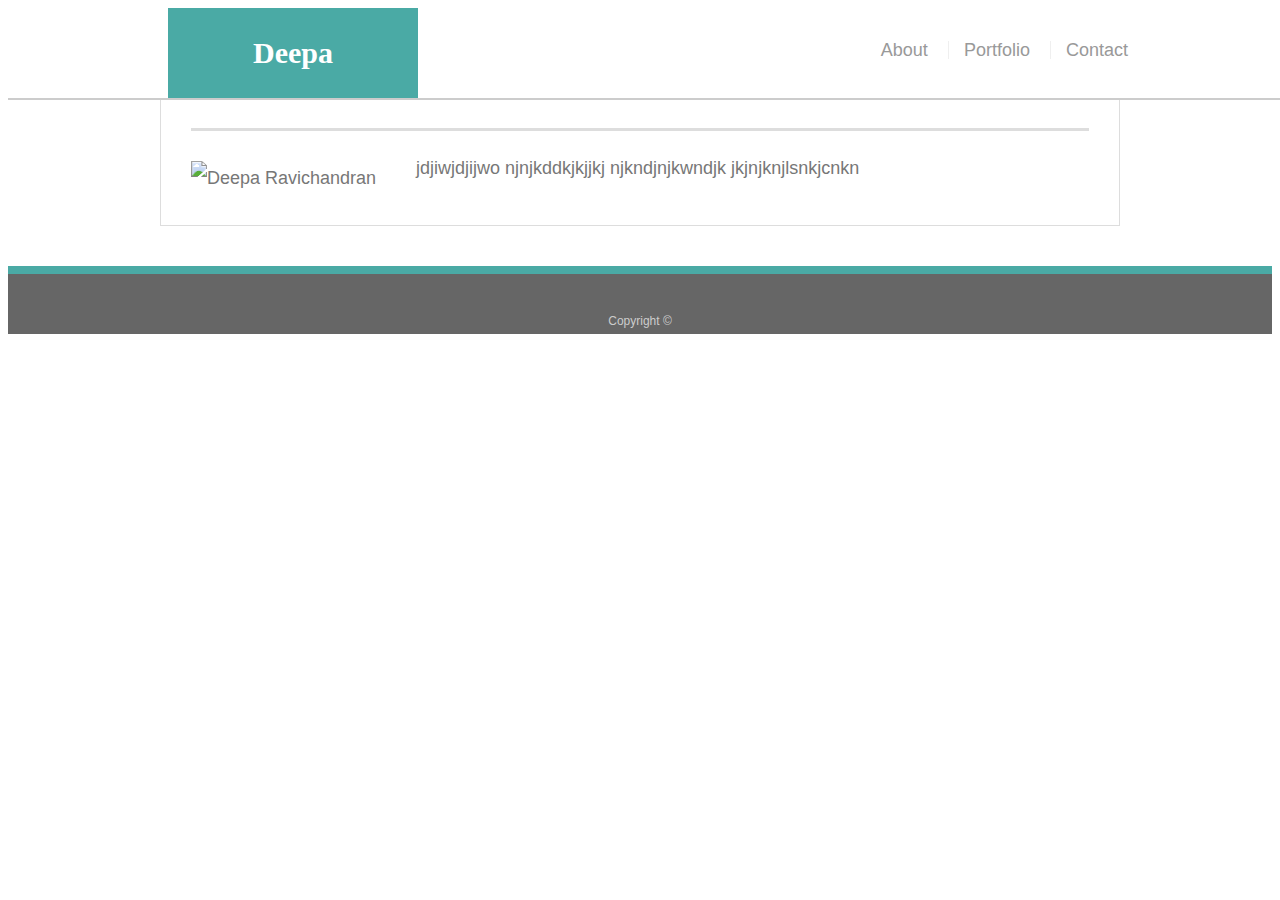
==== index.html @ 6e357b54 "just did my Corrections in adding images" ====
<!DOCTYPE html>
<html>

<head>
    <meta charset="utf-8" />
    <meta http-equiv="X-UA-Compatible" content="IE=edge">
    <title>About Deepa Ravichandran</title>
    <meta name="viewport" content="width=device-width, initial-scale=1">
    <link rel="stylesheet" type="text/css" media="screen" href="style.css" />
    <script src="main.js"></script>
</head>

<body>
    <header id="masthead">
        <div class="container">
            <a href="index.html" id="logo">Deepa Ravichandran</a>
            <nav>
                <a href="index.html">About</a>
                <a href="portfolio.html">Portfolio</a>
                <a href="contact.html">Contact</a>
            </nav>
        </div>
    </header>

    <div id="main container" class="container">
        <section class="main-section">
            <h1>About Me</h1>

            <img src="C:\Users\pavit\Documents\UCF\Class-Exercises\IMG_20171021_135247.jpg" class="auth-image" alt="Deepa Ravichandran">

            <p>
                jdjiwjdjijwo njnjkddkjkjjkj njkndjnjkwndjk jkjnjknjlsnkjcnkn
            </p>
        </section>
    </div>
    
    <footer>
        <div class="container">
            Copyright &copy;
        </div>
    </footer>
</body>
</html>
---- style.css ----
body {
  font-family: Arial, "Helvetica Neue", Helvetica, sans-serif;
  font-size: 18px;
  line-height: 34px;
  color: #777;
  background: url("../images/concrete_seamless.png");
}

* {
  box-sizing: border-box;
}

/* general */

.container {
  width: 100%;
  max-width: 960px;
  margin: 0 auto;
  clear: both;
}

h1,
h2,
h3,
p {
  margin-bottom: 20px;
}

p:last-child {
  margin-bottom: 0;
}

h1,
h2,
h3 {
  font-family: Georgia, Times, "Times New Roman", serif;
  font-weight: 700;
  color: #4aaaa5;
}

h1 {
  padding-bottom: 20px;
  font-size: 30px;
  line-height: 49px;
  border-bottom: 3px solid #ddd;
}

h2,
h3 {
  font-size: 22px;
}

/* header */

#masthead {
  position: fixed;
  z-index: 99;
  width: 100%;
  margin: 0 0 30px;
  overflow: auto;
  color: #fff;
  background: #fff;
  border-bottom: 2px solid #ccc;
}

#logo {
  float: left;
  width: 250px;
  height: 90px;
  font-family: Georgia, Times, "Times New Roman", serif;
  font-size: 30px;
  font-weight: 700;
  line-height: 90px;
  color: #fff;
  text-align: center;
  text-decoration: none;
  background: #4aaaa5;
}

nav {
  float: right;
  margin-top: 25px;
}

nav a {
  display: inline-block;
  padding-left: 15px;
  margin-left: 15px;
  line-height: 18px;
  color: #999;
  text-decoration: none;
  border-left: 1px solid #efefef;
}

nav a:first-child {
  border-left: 0 none;
}

/* footer */

footer {
  padding: 30px 0;
  clear: both;
  font-size: 12px;
  color: #fff;
  color: #ccc;
  text-align: center;
  background: #666;
  border-top: 8px solid #4aaaa5;
  height: 50px;
}

h3, h2 {
  padding-bottom: 20px;
  margin-bottom: 15px;
  line-height: 22px;
  border-bottom: 2px solid #eee;
}

/* main */

#main-container {
  padding-top: 130px;
  min-height: calc(100vh - 70px);
}

.main-section {
  float: left;
  width: 100%;
  max-width: 960px;
  padding: 30px;
  margin: 0 0 40px;
  background: #fff;
  border: 1px solid #ddd;
}

/* portfolio page */

.work {
  position: relative;
  float: left;
  width: 274px;
  margin: 20px 0 25px;
  overflow: auto;
}

.work:nth-child(even) {
  margin-right: 40px;
}

.work img {
  width: 100%;
  border: 0 none;
  opacity: 0.8;
}

.work h3 {
  position: absolute;
  bottom: 20px;
  width: 100%;
  padding: 15px;
  margin-bottom: 0;
  font-weight: 300;
  line-height: 30px;
  color: #fff;
  text-align: center;
  background: #4aaaa5;
  border-bottom: 0;
}

.auth-image {
  float: left;
  width: 200px;
  height: auto;
  margin-top: 10px;
  margin-right: 25px;
}

/* contact page */

#contact-form ul {
  margin-bottom: 20px;
}

#contact-form li {
  margin-bottom: 10px;
}

label,
input[type=text],
input[type=email],
textarea {
  display: block;
  width: 100%;
}

input[type=text],
input[type=email],
textarea {
  height: 35px;
  padding: 0 10px;
  font-size: 14px;
  border: 1px solid #ddd;
}

textarea {
  height: 200px;
}

input[type=submit] {
  padding: 10px 30px;
  font-size: 18px;
  color: #fff;
  cursor: pointer;
  background: #4aaaa5;
  border: 0 none;
}
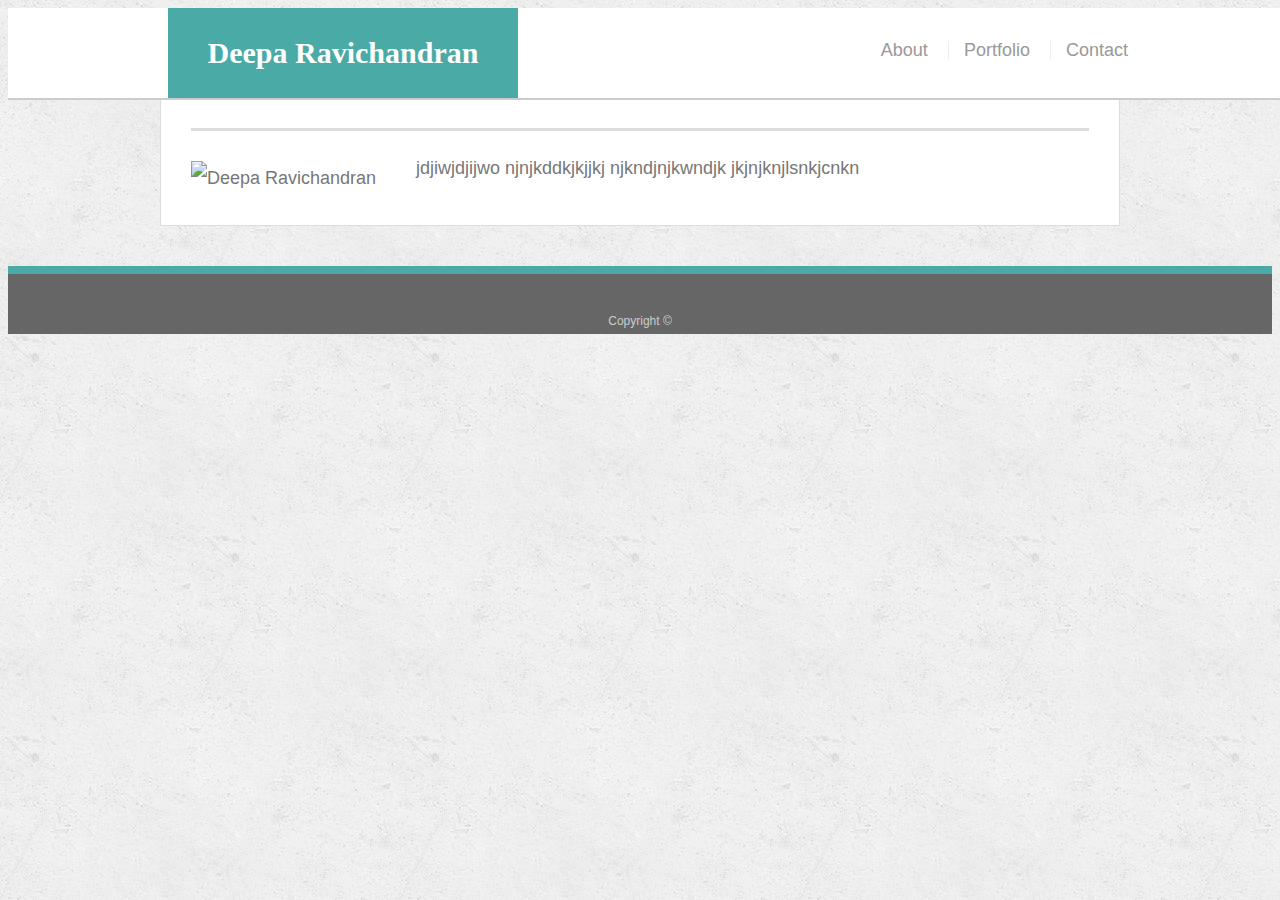
==== commit f4ebe864: "fixed logo properties in stylesheet and bugs in html files" ====
--- a/index.html
+++ b/index.html
@@ -6,7 +6,7 @@
     <meta http-equiv="X-UA-Compatible" content="IE=edge">
     <title>About Deepa Ravichandran</title>
     <meta name="viewport" content="width=device-width, initial-scale=1">
-    <link rel="stylesheet" type="text/css" media="screen" href="style.css" />
+    <link rel="stylesheet" type="text/css" media="screen" href="assets/css/style.css">
     <script src="main.js"></script>
 </head>
 
--- a/assets/css/style.css
+++ b/assets/css/style.css
@@ -0,0 +1,217 @@
+body {
+  font-family: Arial, "Helvetica Neue", Helvetica, sans-serif;
+  font-size: 18px;
+  line-height: 34px;
+  color: #777;
+  background: url("../images/concrete_seamless.png");
+}
+
+* {
+  box-sizing: border-box;
+}
+
+/* general */
+
+.container {
+  width: 100%;
+  max-width: 960px;
+  margin: 0 auto;
+  clear: both;
+}
+
+h1,
+h2,
+h3,
+p {
+  margin-bottom: 20px;
+}
+
+p:last-child {
+  margin-bottom: 0;
+}
+
+h1,
+h2,
+h3 {
+  font-family: Georgia, Times, "Times New Roman", serif;
+  font-weight: 700;
+  color: #4aaaa5;
+}
+
+h1 {
+  padding-bottom: 20px;
+  font-size: 30px;
+  line-height: 49px;
+  border-bottom: 3px solid #ddd;
+}
+
+h2,
+h3 {
+  font-size: 22px;
+}
+
+/* header */
+
+#masthead {
+  position: fixed;
+  z-index: 99;
+  width: 100%;
+  margin: 0 0 30px;
+  overflow: auto;
+  color: #fff;
+  background: #fff;
+  border-bottom: 2px solid #ccc;
+}
+
+#logo {
+  float: left;
+  width: 350px;
+  height: 90px;
+  font-family: Georgia, Times, "Times New Roman", serif;
+  font-size: 30px;
+  font-weight: 700;
+  line-height: 90px;
+  color: #fff;
+  text-align: center;
+  text-decoration: none;
+  background: #4aaaa5;
+}
+
+nav {
+  float: right;
+  margin-top: 25px;
+}
+
+nav a {
+  display: inline-block;
+  padding-left: 15px;
+  margin-left: 15px;
+  line-height: 18px;
+  color: #999;
+  text-decoration: none;
+  border-left: 1px solid #efefef;
+}
+
+nav a:first-child {
+  border-left: 0 none;
+}
+
+/* footer */
+
+footer {
+  padding: 30px 0;
+  clear: both;
+  font-size: 12px;
+  color: #fff;
+  color: #ccc;
+  text-align: center;
+  background: #666;
+  border-top: 8px solid #4aaaa5;
+  height: 50px;
+}
+
+h3, h2 {
+  padding-bottom: 20px;
+  margin-bottom: 15px;
+  line-height: 22px;
+  border-bottom: 2px solid #eee;
+}
+
+/* main */
+
+#main-container {
+  padding-top: 130px;
+  min-height: calc(100vh - 70px);
+}
+
+.main-section {
+  float: left;
+  width: 100%;
+  max-width: 960px;
+  padding: 30px;
+  margin: 0 0 40px;
+  background: #fff;
+  border: 1px solid #ddd;
+}
+
+/* portfolio page */
+
+.work {
+  position: relative;
+  float: left;
+  width: 274px;
+  margin: 20px 0 25px;
+  overflow: auto;
+}
+
+.work:nth-child(even) {
+  margin-right: 40px;
+}
+
+.work img {
+  width: 100%;
+  border: 0 none;
+  opacity: 0.8;
+}
+
+.work h3 {
+  position: absolute;
+  bottom: 20px;
+  width: 100%;
+  padding: 15px;
+  margin-bottom: 0;
+  font-weight: 300;
+  line-height: 30px;
+  color: #fff;
+  text-align: center;
+  background: #4aaaa5;
+  border-bottom: 0;
+}
+
+.auth-image {
+  float: left;
+  width: 200px;
+  height: auto;
+  margin-top: 10px;
+  margin-right: 25px;
+}
+
+/* contact page */
+
+#contact-form ul {
+  margin-bottom: 20px;
+}
+
+#contact-form li {
+  margin-bottom: 10px;
+}
+
+label,
+input[type=text],
+input[type=email],
+textarea {
+  display: block;
+  width: 100%;
+}
+
+input[type=text],
+input[type=email],
+textarea {
+  height: 35px;
+  padding: 0 10px;
+  font-size: 14px;
+  border: 1px solid #ddd;
+}
+
+textarea {
+  height: 200px;
+}
+
+input[type=submit] {
+  padding: 10px 30px;
+  font-size: 18px;
+  color: #fff;
+  cursor: pointer;
+  background: #4aaaa5;
+  border: 0 none;
+}
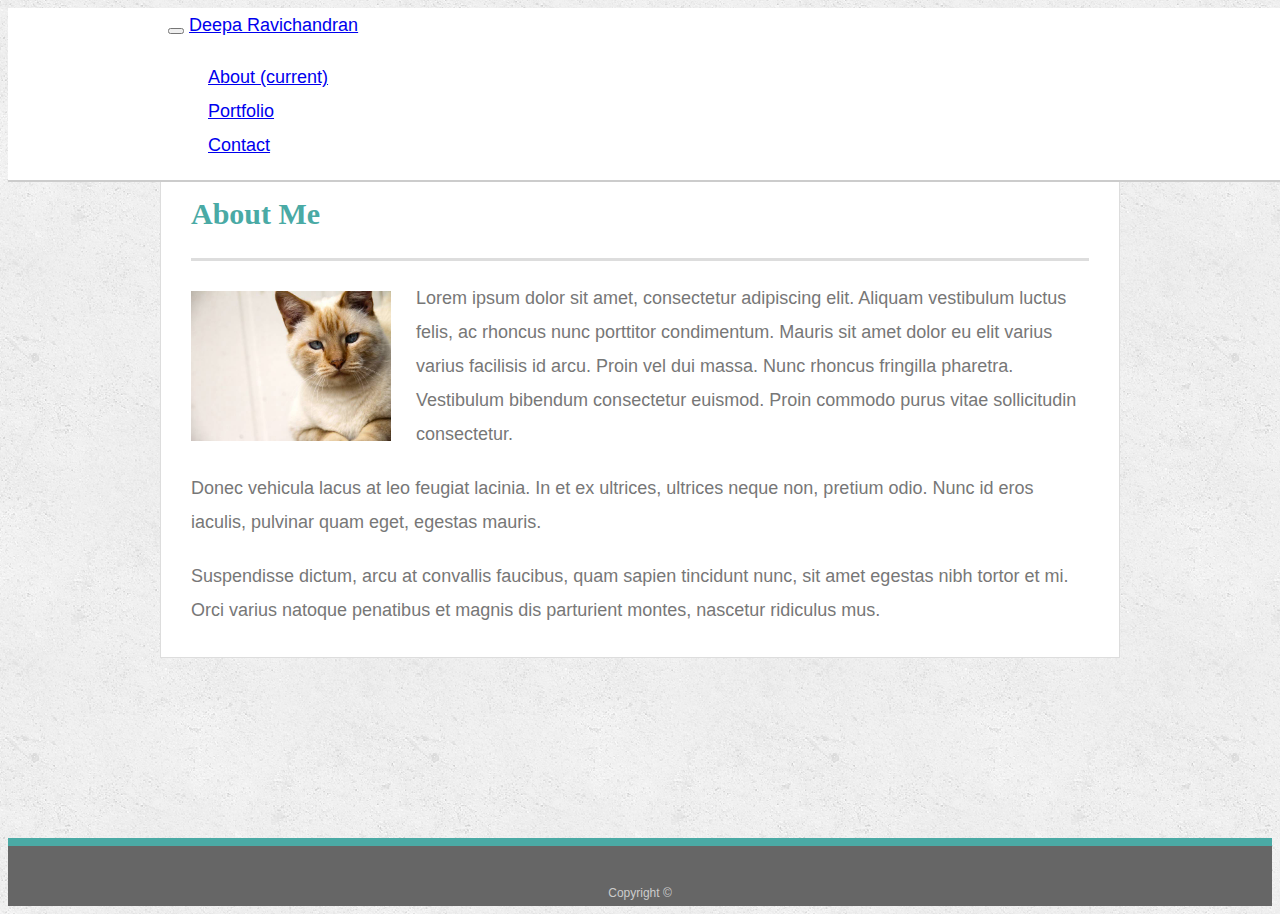
==== commit 93bb7655: "Made changes to add Navbar to all the html files and commented out the nav block in style.css" ====
--- a/index.html
+++ b/index.html
@@ -1,43 +1,92 @@
-<!DOCTYPE html>
-<html>
+<!doctype html>
+<html lang="en-us">
 
 <head>
-    <meta charset="utf-8" />
-    <meta http-equiv="X-UA-Compatible" content="IE=edge">
-    <title>About Deepa Ravichandran</title>
-    <meta name="viewport" content="width=device-width, initial-scale=1">
-    <link rel="stylesheet" type="text/css" media="screen" href="assets/css/style.css">
-    <script src="main.js"></script>
+    <meta charset="UTF-8">
+    <title>About | Your Name</title>
+    <link rel="stylesheet" href="https://stackpath.bootstrapcdn.com/bootstrap/4.1.2/css/bootstrap.min.css" integrity="sha384-Smlep5jCw/wG7hdkwQ/Z5nLIefveQRIY9nfy6xoR1uRYBtpZgI6339F5dgvm/e9B"
+        crossorigin="anonymous">
+    <link rel="stylesheet" type="text/css" href="assets/css/style.css">
 </head>
 
 <body>
+
     <header id="masthead">
         <div class="container">
-            <a href="index.html" id="logo">Deepa Ravichandran</a>
-            <nav>
-                <a href="index.html">About</a>
-                <a href="portfolio.html">Portfolio</a>
-                <a href="contact.html">Contact</a>
+            <!--  <a href="index.html" id="logo">Your Name</a>
+      <nav>
+        <a href="index.html">About</a>
+        <a href="portfolio.html">Portfolio</a>
+        <a href="contact.html">Contact</a>
+      </nav> -->
+
+            <nav class="navbar navbar-expand-lg navbar-light bg-light">
+                <nav class="navbar navbar-expand-lg navbar-light bg-light">
+
+                    <button class="navbar-toggler" type="button" data-toggle="collapse" data-target="#navbarNavAltMarkup" aria-controls="navbarNavAltMarkup"
+                        aria-expanded="false" aria-label="Toggle navigation">
+                        <span class="navbar-toggler-icon"></span>
+                    </button>
+                    <a class="navbar-brand" href="index.html">Deepa Ravichandran</a>
+
+                    <div class="collapse navbar-collapse" id="navbarTogglerDemo02">
+                        <ul class="navbar-nav ml-auto mt-2 mt-lg-0">
+                            <li class="nav-item active">
+                                <a class="nav-link" href="index.html">About
+                                    <span class="sr-only">(current)</span>
+                                </a>
+                            </li>
+                            <li class="nav-item">
+                                <a class="nav-link" href="portfolio.html">Portfolio</a>
+                            </li>
+                            <li class="nav-item">
+                                <a class="nav-link" href="contact.html">Contact</a>
+                            </li>
+                        </ul>
+                    </div>
+
+
+                    <!-- <div class="collapse navbar-collapse" id="navbarNavAltMarkup">
+                        <div class="navbar-nav navbar-brand">
+                            <a class="nav-item nav-link active" href="index.html">About
+                                <span class="sr-only">(current)</span>
+                            </a>
+                            <a class="nav-item nav-link" href="portfolio.html">Portfolio</a>
+                            <a class="nav-item nav-link" href="contact.html">Contact</a>
+                        </div>
+                    </div> -->
+                </nav>
             </nav>
+
+
         </div>
     </header>
 
-    <div id="main container" class="container">
+    <div id="main-container" class="container">
         <section class="main-section">
             <h1>About Me</h1>
 
-            <img src="C:\Users\pavit\Documents\UCF\Class-Exercises\IMG_20171021_135247.jpg" class="auth-image" alt="Deepa Ravichandran">
+            <img src="assets/images/cat.jpg" class="auth-image" alt="Your Name">
 
-            <p>
-                jdjiwjdjijwo njnjkddkjkjjkj njkndjnjkwndjk jkjnjknjlsnkjcnkn
-            </p>
+            <p>Lorem ipsum dolor sit amet, consectetur adipiscing elit. Aliquam vestibulum luctus felis, ac rhoncus nunc porttitor
+                condimentum. Mauris sit amet dolor eu elit varius varius facilisis id arcu. Proin vel dui massa. Nunc rhoncus
+                fringilla pharetra. Vestibulum bibendum consectetur euismod. Proin commodo purus vitae sollicitudin consectetur.</p>
+
+            <p>Donec vehicula lacus at leo feugiat lacinia. In et ex ultrices, ultrices neque non, pretium odio. Nunc id eros
+                iaculis, pulvinar quam eget, egestas mauris.</p>
+
+            <p>Suspendisse dictum, arcu at convallis faucibus, quam sapien tincidunt nunc, sit amet egestas nibh tortor et mi.
+                Orci varius natoque penatibus et magnis dis parturient montes, nascetur ridiculus mus.</p>
+
         </section>
+
     </div>
-    
+
     <footer>
         <div class="container">
             Copyright &copy;
         </div>
     </footer>
 </body>
+
 </html>--- a/assets/css/style.css
+++ b/assets/css/style.css
@@ -65,7 +65,7 @@
 
 #logo {
   float: left;
-  width: 350px;
+  width: 250px;
   height: 90px;
   font-family: Georgia, Times, "Times New Roman", serif;
   font-size: 30px;
@@ -77,7 +77,7 @@
   background: #4aaaa5;
 }
 
-nav {
+/* nav {
   float: right;
   margin-top: 25px;
 }
@@ -94,7 +94,7 @@
 
 nav a:first-child {
   border-left: 0 none;
-}
+} */
 
 /* footer */
 
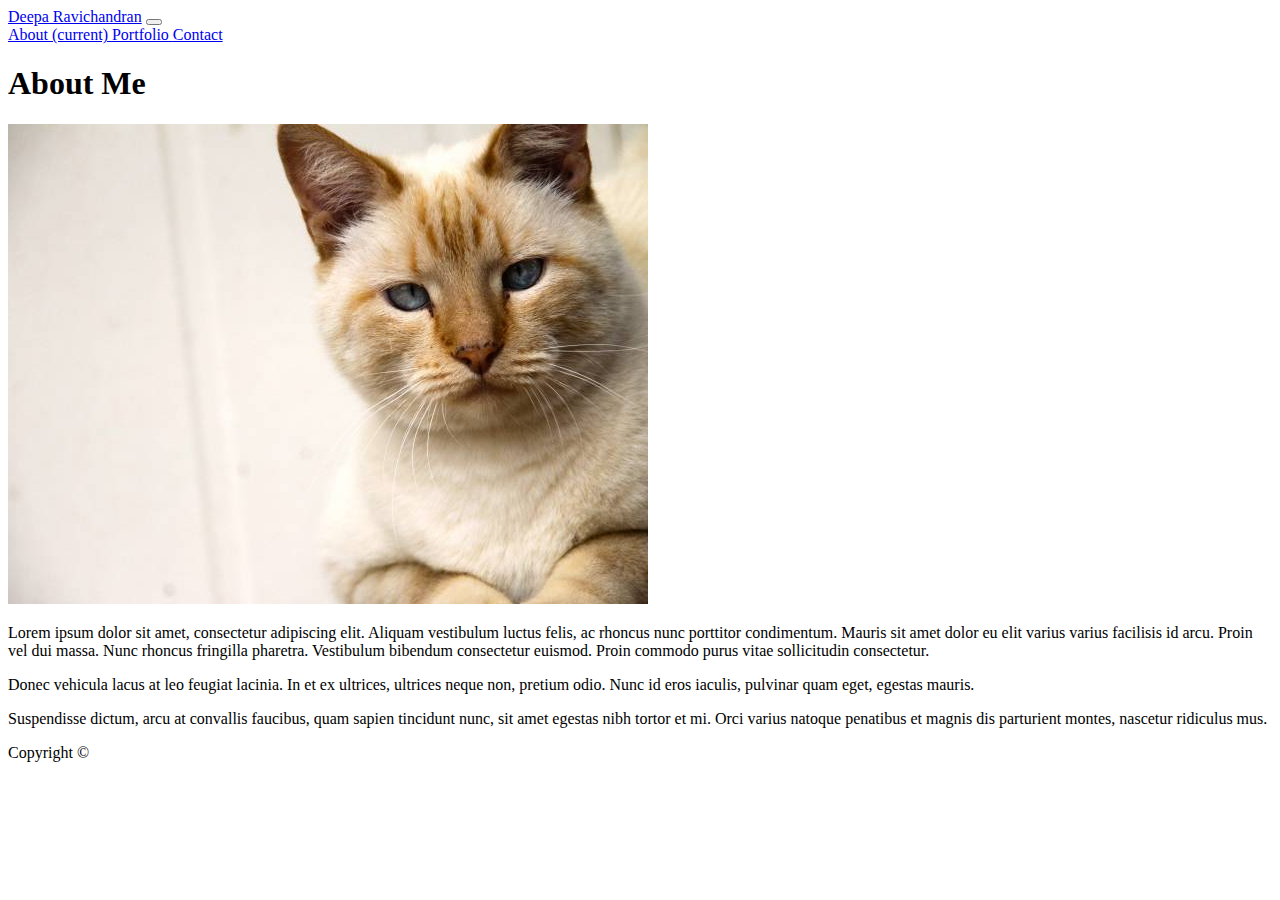
==== commit c9520066: "Made changes for footer" ====
--- a/index.html
+++ b/index.html
@@ -6,55 +6,32 @@
     <title>About | Your Name</title>
     <link rel="stylesheet" href="https://stackpath.bootstrapcdn.com/bootstrap/4.1.2/css/bootstrap.min.css" integrity="sha384-Smlep5jCw/wG7hdkwQ/Z5nLIefveQRIY9nfy6xoR1uRYBtpZgI6339F5dgvm/e9B"
         crossorigin="anonymous">
-    <link rel="stylesheet" type="text/css" href="assets/css/style.css">
+    <!-- <link rel="stylesheet" type="text/css" href="assets/css/style.css"> -->
 </head>
 
 <body>
 
     <header id="masthead">
         <div class="container">
-            <!--  <a href="index.html" id="logo">Your Name</a>
-      <nav>
-        <a href="index.html">About</a>
-        <a href="portfolio.html">Portfolio</a>
-        <a href="contact.html">Contact</a>
-      </nav> -->
 
             <nav class="navbar navbar-expand-lg navbar-light bg-light">
                 <nav class="navbar navbar-expand-lg navbar-light bg-light">
-
+                    <a class="navbar-brand" href="index.html">Deepa Ravichandran</a>
                     <button class="navbar-toggler" type="button" data-toggle="collapse" data-target="#navbarNavAltMarkup" aria-controls="navbarNavAltMarkup"
                         aria-expanded="false" aria-label="Toggle navigation">
                         <span class="navbar-toggler-icon"></span>
                     </button>
-                    <a class="navbar-brand" href="index.html">Deepa Ravichandran</a>
-
-                    <div class="collapse navbar-collapse" id="navbarTogglerDemo02">
-                        <ul class="navbar-nav ml-auto mt-2 mt-lg-0">
-                            <li class="nav-item active">
-                                <a class="nav-link" href="index.html">About
-                                    <span class="sr-only">(current)</span>
-                                </a>
-                            </li>
-                            <li class="nav-item">
-                                <a class="nav-link" href="portfolio.html">Portfolio</a>
-                            </li>
-                            <li class="nav-item">
-                                <a class="nav-link" href="contact.html">Contact</a>
-                            </li>
-                        </ul>
-                    </div>
-
-
-                    <!-- <div class="collapse navbar-collapse" id="navbarNavAltMarkup">
-                        <div class="navbar-nav navbar-brand">
-                            <a class="nav-item nav-link active" href="index.html">About
+                    <div class="collapse navbar-collapse" id="navbarNavAltMarkup">
+                        <div class="navbar-nav">
+                            <a class="nav-item nav-link active" href="index.html">About 
                                 <span class="sr-only">(current)</span>
                             </a>
-                            <a class="nav-item nav-link" href="portfolio.html">Portfolio</a>
+                            <a class="nav-item nav-link " href="portfolio.html">Portfolio
+                                
+                            </a>
                             <a class="nav-item nav-link" href="contact.html">Contact</a>
                         </div>
-                    </div> -->
+                    </div>
                 </nav>
             </nav>
 
--- a/assets/css/style.css
+++ b/assets/css/style.css
@@ -148,11 +148,11 @@
   margin-right: 40px;
 }
 
-.work img {
+/* .work img {
   width: 100%;
   border: 0 none;
   opacity: 0.8;
-}
+} */
 
 .work h3 {
   position: absolute;
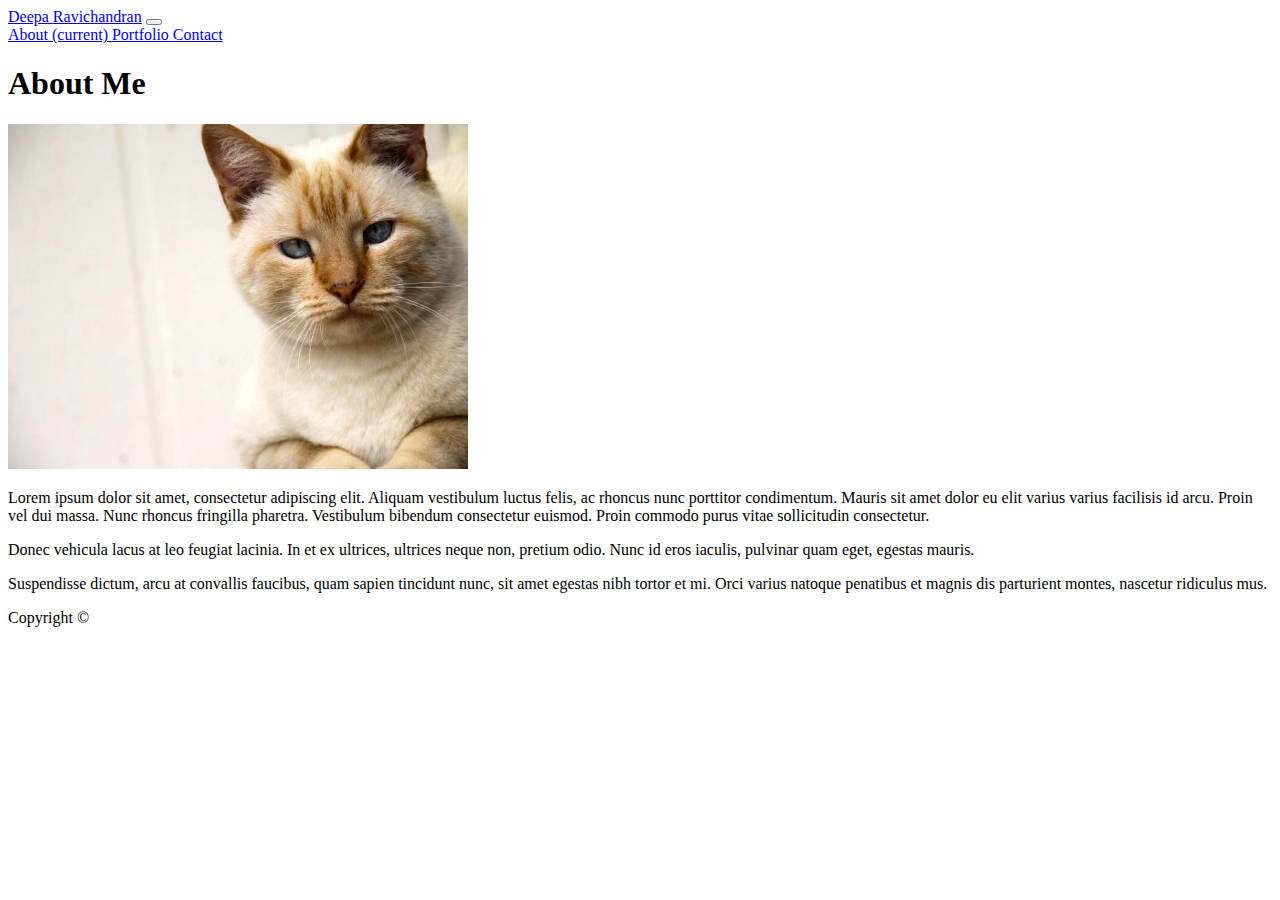
==== commit 22515220: "Made changes for footer - 1" ====
--- a/index.html
+++ b/index.html
@@ -23,11 +23,11 @@
                     </button>
                     <div class="collapse navbar-collapse" id="navbarNavAltMarkup">
                         <div class="navbar-nav">
-                            <a class="nav-item nav-link active" href="index.html">About 
+                            <a class="nav-item nav-link active" href="index.html">About
                                 <span class="sr-only">(current)</span>
                             </a>
                             <a class="nav-item nav-link " href="portfolio.html">Portfolio
-                                
+
                             </a>
                             <a class="nav-item nav-link" href="contact.html">Contact</a>
                         </div>
@@ -40,22 +40,29 @@
     </header>
 
     <div id="main-container" class="container">
-        <section class="main-section">
+        <div class="main-section">
             <h1>About Me</h1>
 
-            <img src="assets/images/cat.jpg" class="auth-image" alt="Your Name">
+            <div class="row">
+                <div class="col-sm-6">
+                    <img src="assets/images/cat.jpg" class="auth-image" alt="Your Name" width="460" height="345">
+                </div>
 
-            <p>Lorem ipsum dolor sit amet, consectetur adipiscing elit. Aliquam vestibulum luctus felis, ac rhoncus nunc porttitor
-                condimentum. Mauris sit amet dolor eu elit varius varius facilisis id arcu. Proin vel dui massa. Nunc rhoncus
-                fringilla pharetra. Vestibulum bibendum consectetur euismod. Proin commodo purus vitae sollicitudin consectetur.</p>
+                <div class="col-sm-6">
+                    <p>Lorem ipsum dolor sit amet, consectetur adipiscing elit. Aliquam vestibulum luctus felis, ac rhoncus
+                        nunc porttitor condimentum. Mauris sit amet dolor eu elit varius varius facilisis id arcu. Proin
+                        vel dui massa. Nunc rhoncus fringilla pharetra. Vestibulum bibendum consectetur euismod. Proin commodo
+                        purus vitae sollicitudin consectetur.</p>
 
-            <p>Donec vehicula lacus at leo feugiat lacinia. In et ex ultrices, ultrices neque non, pretium odio. Nunc id eros
-                iaculis, pulvinar quam eget, egestas mauris.</p>
+                    <p>Donec vehicula lacus at leo feugiat lacinia. In et ex ultrices, ultrices neque non, pretium odio. Nunc
+                        id eros iaculis, pulvinar quam eget, egestas mauris.</p>
 
-            <p>Suspendisse dictum, arcu at convallis faucibus, quam sapien tincidunt nunc, sit amet egestas nibh tortor et mi.
-                Orci varius natoque penatibus et magnis dis parturient montes, nascetur ridiculus mus.</p>
+                    <p>Suspendisse dictum, arcu at convallis faucibus, quam sapien tincidunt nunc, sit amet egestas nibh tortor
+                        et mi. Orci varius natoque penatibus et magnis dis parturient montes, nascetur ridiculus mus.</p>
+                </div>
+            </div>
 
-        </section>
+        </div>
 
     </div>
 
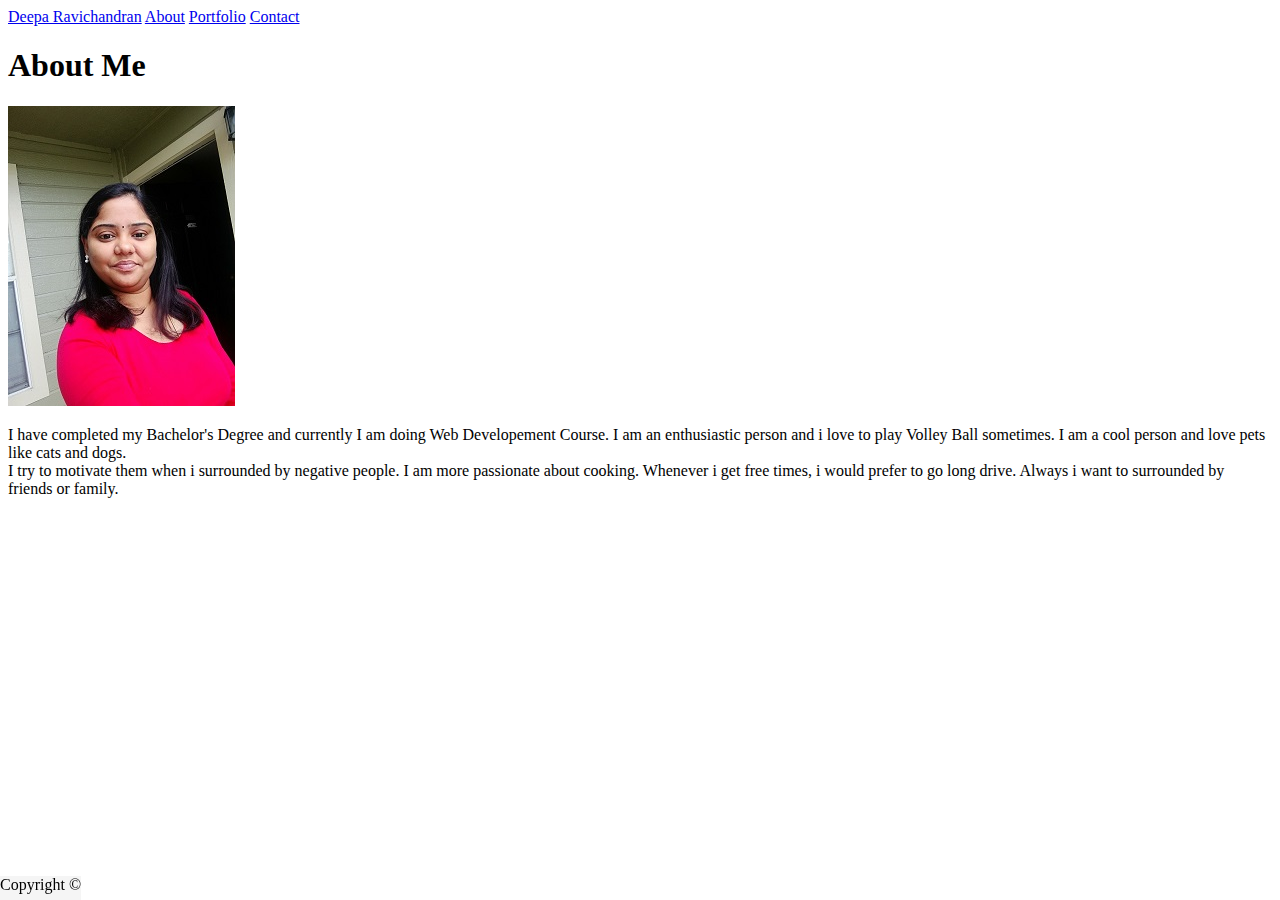
==== commit 6e376165: "Changes to make the pages responsive" ====
--- a/index.html
+++ b/index.html
@@ -2,19 +2,22 @@
 <html lang="en-us">
 
 <head>
-    <meta charset="UTF-8">
-    <title>About | Your Name</title>
-    <link rel="stylesheet" href="https://stackpath.bootstrapcdn.com/bootstrap/4.1.2/css/bootstrap.min.css" integrity="sha384-Smlep5jCw/wG7hdkwQ/Z5nLIefveQRIY9nfy6xoR1uRYBtpZgI6339F5dgvm/e9B"
-        crossorigin="anonymous">
-    <!-- <link rel="stylesheet" type="text/css" href="assets/css/style.css"> -->
+<meta charset="UTF-8">
+<title>About | Your Name</title>
+<meta name="viewport" content="width=device-width, initial-scale=1">
+<link rel="stylesheet"
+	href="https://stackpath.bootstrapcdn.com/bootstrap/4.1.2/css/bootstrap.min.css"
+	integrity="sha384-Smlep5jCw/wG7hdkwQ/Z5nLIefveQRIY9nfy6xoR1uRYBtpZgI6339F5dgvm/e9B"
+	crossorigin="anonymous">
+<link rel="stylesheet" type="text/css" href="assets/css/style.css">
 </head>
 
 <body>
 
-    <header id="masthead">
+	<!--     <header id="masthead">
         <div class="container">
 
-            <nav class="navbar navbar-expand-lg navbar-light bg-light">
+            <nav class="navbar navbar-expand-lg text-warning bg-light">
                 <nav class="navbar navbar-expand-lg navbar-light bg-light">
                     <a class="navbar-brand" href="index.html">Deepa Ravichandran</a>
                     <button class="navbar-toggler" type="button" data-toggle="collapse" data-target="#navbarNavAltMarkup" aria-controls="navbarNavAltMarkup"
@@ -38,38 +41,50 @@
 
         </div>
     </header>
+ -->
 
-    <div id="main-container" class="container">
-        <div class="main-section">
-            <h1>About Me</h1>
+	<div id="main-container" class="container-fluid">
 
-            <div class="row">
-                <div class="col-sm-6">
-                    <img src="assets/images/cat.jpg" class="auth-image" alt="Your Name" width="460" height="345">
-                </div>
+		<nav class="navbar navbar-expand-lg bg-dark">
+			<a class="navbar-brand text-warning" href="index.html">Deepa Ravichandran</a>
+			<a class="nav-item nav-link text-warning active" href="index.html">About</a>
+			<a class="nav-item nav-link text-warning" href="portfolio.html">Portfolio</a>
+			<a class="nav-item nav-link text-warning" href="contact.html">Contact</a>
+		</nav>
 
-                <div class="col-sm-6">
-                    <p>Lorem ipsum dolor sit amet, consectetur adipiscing elit. Aliquam vestibulum luctus felis, ac rhoncus
-                        nunc porttitor condimentum. Mauris sit amet dolor eu elit varius varius facilisis id arcu. Proin
-                        vel dui massa. Nunc rhoncus fringilla pharetra. Vestibulum bibendum consectetur euismod. Proin commodo
-                        purus vitae sollicitudin consectetur.</p>
+		<div class="row ml-2 mt-3">
+			<h1>About Me</h1>
+		</div>
 
-                    <p>Donec vehicula lacus at leo feugiat lacinia. In et ex ultrices, ultrices neque non, pretium odio. Nunc
-                        id eros iaculis, pulvinar quam eget, egestas mauris.</p>
+		<div class="row">
 
-                    <p>Suspendisse dictum, arcu at convallis faucibus, quam sapien tincidunt nunc, sit amet egestas nibh tortor
-                        et mi. Orci varius natoque penatibus et magnis dis parturient montes, nascetur ridiculus mus.</p>
-                </div>
-            </div>
+			<div class="offset-2 col-sm-4">
+				<img src="assets/images/IMG_20171021_135247.jpg" class="img-fluid"
+					alt="Your Name">
+			</div>
 
-        </div>
+			<div class="col-sm-4">
+				<p>
+					I have completed my Bachelor's Degree and currently I am doing Web
+					Developement Course. I am an enthusiastic person and i love to play
+					Volley Ball sometimes. I am a cool person and love pets like cats
+					and dogs. <br> I try to motivate them when i surrounded by
+					negative people. I am more passionate about cooking. Whenever i get
+					free times, i would prefer to go long drive. Always i want to
+					surrounded by friends or family.
+				</p>
 
-    </div>
+			</div>
+		</div>
 
-    <footer>
-        <div class="container">
-            Copyright &copy;
-        </div>
+
+
+	</div>
+
+	<footer class="footer">
+      <div class="container-fluid">
+        <span class="text-muted">Copyright &copy;</span>
+      </div>
     </footer>
 </body>
 
--- a/assets/css/style.css
+++ b/assets/css/style.css
@@ -1,217 +1,23 @@
-body {
-  font-family: Arial, "Helvetica Neue", Helvetica, sans-serif;
-  font-size: 18px;
-  line-height: 34px;
-  color: #777;
-  background: url("../images/concrete_seamless.png");
-}
-
-* {
-  box-sizing: border-box;
-}
-
-/* general */
-
-.container {
-  width: 100%;
-  max-width: 960px;
-  margin: 0 auto;
-  clear: both;
-}
-
-h1,
-h2,
-h3,
-p {
-  margin-bottom: 20px;
-}
-
-p:last-child {
-  margin-bottom: 0;
-}
-
-h1,
-h2,
-h3 {
-  font-family: Georgia, Times, "Times New Roman", serif;
-  font-weight: 700;
-  color: #4aaaa5;
-}
-
-h1 {
-  padding-bottom: 20px;
-  font-size: 30px;
-  line-height: 49px;
-  border-bottom: 3px solid #ddd;
-}
-
-h2,
-h3 {
-  font-size: 22px;
-}
-
-/* header */
-
-#masthead {
-  position: fixed;
-  z-index: 99;
-  width: 100%;
-  margin: 0 0 30px;
-  overflow: auto;
-  color: #fff;
-  background: #fff;
-  border-bottom: 2px solid #ccc;
-}
-
-#logo {
-  float: left;
-  width: 250px;
-  height: 90px;
-  font-family: Georgia, Times, "Times New Roman", serif;
-  font-size: 30px;
-  font-weight: 700;
-  line-height: 90px;
-  color: #fff;
-  text-align: center;
-  text-decoration: none;
-  background: #4aaaa5;
-}
-
-/* nav {
-  float: right;
-  margin-top: 25px;
-}
-
-nav a {
-  display: inline-block;
-  padding-left: 15px;
-  margin-left: 15px;
-  line-height: 18px;
-  color: #999;
-  text-decoration: none;
-  border-left: 1px solid #efefef;
-}
-
-nav a:first-child {
-  border-left: 0 none;
+/* .footer {
+	height: 24px; // Replace with the height your footer should be width :
+	100%; // Don 't change background-image : none;
+	background-repeat: repeat;
+	background-attachment: scroll;
+	background-position: 0% 0%;
+	position: fixed;
+	bottom: 0pt;
+	left: 0pt;
+	background-color: #efefef;
 } */
 
-/* footer */
+.footer {
 
-footer {
-  padding: 30px 0;
-  clear: both;
-  font-size: 12px;
-  color: #fff;
-  color: #ccc;
-  text-align: center;
-  background: #666;
-  border-top: 8px solid #4aaaa5;
-  height: 50px;
-}
+    height:24px; // Replace with the height your footer should be
+    width: 100%; // Don't change
+    background-attachment: scroll;
+    position: fixed;
+    bottom: 0pt;
+    left: 0pt;
+background-color: #f5f5f5;
 
-h3, h2 {
-  padding-bottom: 20px;
-  margin-bottom: 15px;
-  line-height: 22px;
-  border-bottom: 2px solid #eee;
-}
-
-/* main */
-
-#main-container {
-  padding-top: 130px;
-  min-height: calc(100vh - 70px);
-}
-
-.main-section {
-  float: left;
-  width: 100%;
-  max-width: 960px;
-  padding: 30px;
-  margin: 0 0 40px;
-  background: #fff;
-  border: 1px solid #ddd;
-}
-
-/* portfolio page */
-
-.work {
-  position: relative;
-  float: left;
-  width: 274px;
-  margin: 20px 0 25px;
-  overflow: auto;
-}
-
-.work:nth-child(even) {
-  margin-right: 40px;
-}
-
-/* .work img {
-  width: 100%;
-  border: 0 none;
-  opacity: 0.8;
-} */
-
-.work h3 {
-  position: absolute;
-  bottom: 20px;
-  width: 100%;
-  padding: 15px;
-  margin-bottom: 0;
-  font-weight: 300;
-  line-height: 30px;
-  color: #fff;
-  text-align: center;
-  background: #4aaaa5;
-  border-bottom: 0;
-}
-
-.auth-image {
-  float: left;
-  width: 200px;
-  height: auto;
-  margin-top: 10px;
-  margin-right: 25px;
-}
-
-/* contact page */
-
-#contact-form ul {
-  margin-bottom: 20px;
-}
-
-#contact-form li {
-  margin-bottom: 10px;
-}
-
-label,
-input[type=text],
-input[type=email],
-textarea {
-  display: block;
-  width: 100%;
-}
-
-input[type=text],
-input[type=email],
-textarea {
-  height: 35px;
-  padding: 0 10px;
-  font-size: 14px;
-  border: 1px solid #ddd;
-}
-
-textarea {
-  height: 200px;
-}
-
-input[type=submit] {
-  padding: 10px 30px;
-  font-size: 18px;
-  color: #fff;
-  cursor: pointer;
-  background: #4aaaa5;
-  border: 0 none;
-}
+}  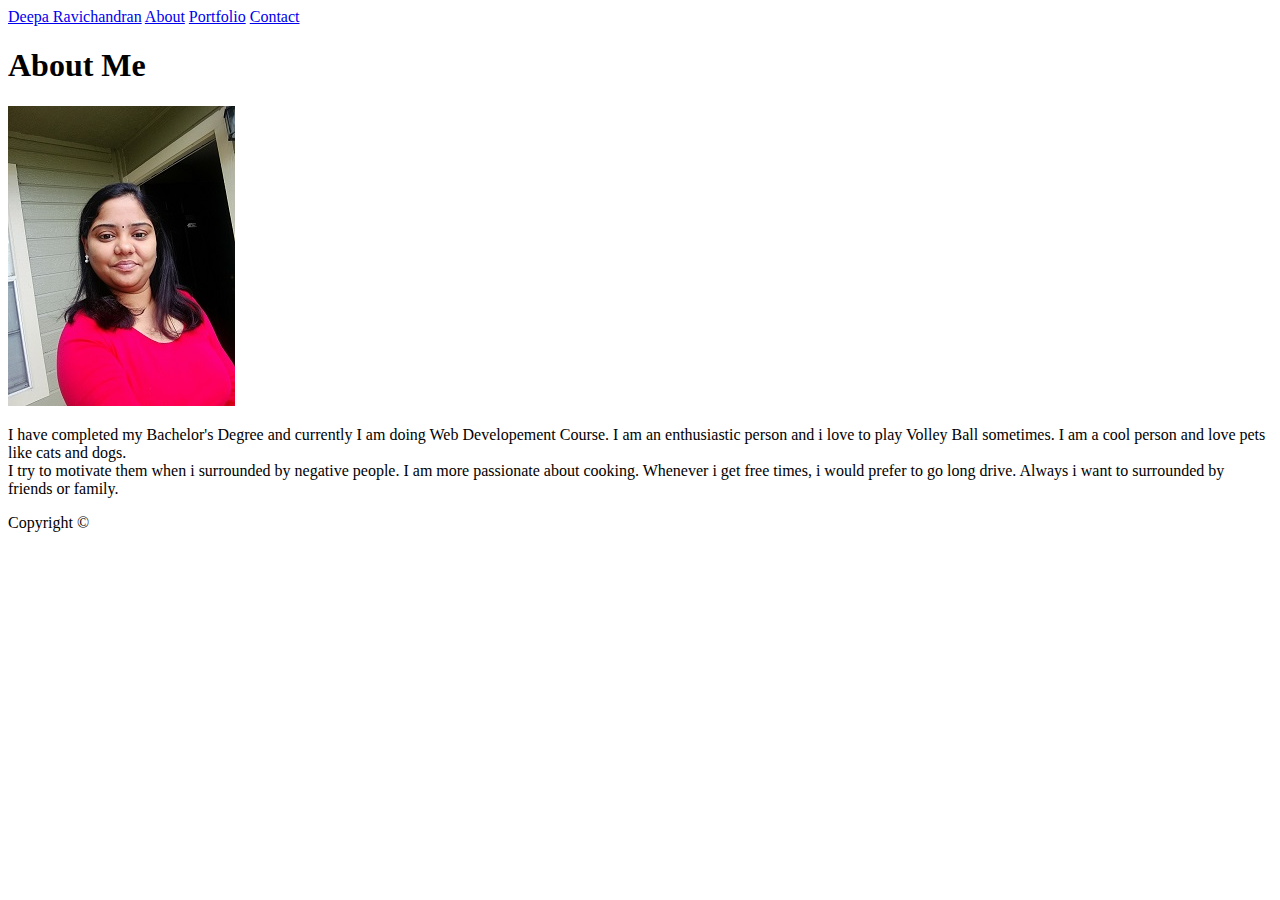
==== commit d52fc867: "Did cahanges" ====
--- a/index.html
+++ b/index.html
@@ -2,47 +2,6 @@
 <html lang="en-us">
 
 <head>
-<meta charset="UTF-8">
-<title>About | Your Name</title>
-<meta name="viewport" content="width=device-width, initial-scale=1">
-<link rel="stylesheet"
-	href="https://stackpath.bootstrapcdn.com/bootstrap/4.1.2/css/bootstrap.min.css"
-	integrity="sha384-Smlep5jCw/wG7hdkwQ/Z5nLIefveQRIY9nfy6xoR1uRYBtpZgI6339F5dgvm/e9B"
-	crossorigin="anonymous">
-<link rel="stylesheet" type="text/css" href="assets/css/style.css">
-</head>
-
-<body>
-
-	<!--     <header id="masthead">
-        <div class="container">
-
-            <nav class="navbar navbar-expand-lg text-warning bg-light">
-                <nav class="navbar navbar-expand-lg navbar-light bg-light">
-                    <a class="navbar-brand" href="index.html">Deepa Ravichandran</a>
-                    <button class="navbar-toggler" type="button" data-toggle="collapse" data-target="#navbarNavAltMarkup" aria-controls="navbarNavAltMarkup"
-                        aria-expanded="false" aria-label="Toggle navigation">
-                        <span class="navbar-toggler-icon"></span>
-                    </button>
-                    <div class="collapse navbar-collapse" id="navbarNavAltMarkup">
-                        <div class="navbar-nav">
-                            <a class="nav-item nav-link active" href="index.html">About
-                                <span class="sr-only">(current)</span>
-                            </a>
-                            <a class="nav-item nav-link " href="portfolio.html">Portfolio
-
-                            </a>
-                            <a class="nav-item nav-link" href="contact.html">Contact</a>
-                        </div>
-                    </div>
-                </nav>
-            </nav>
-
-
-        </div>
-    </header>
- -->
-
 	<div id="main-container" class="container-fluid">
 
 		<nav class="navbar navbar-expand-lg bg-dark">
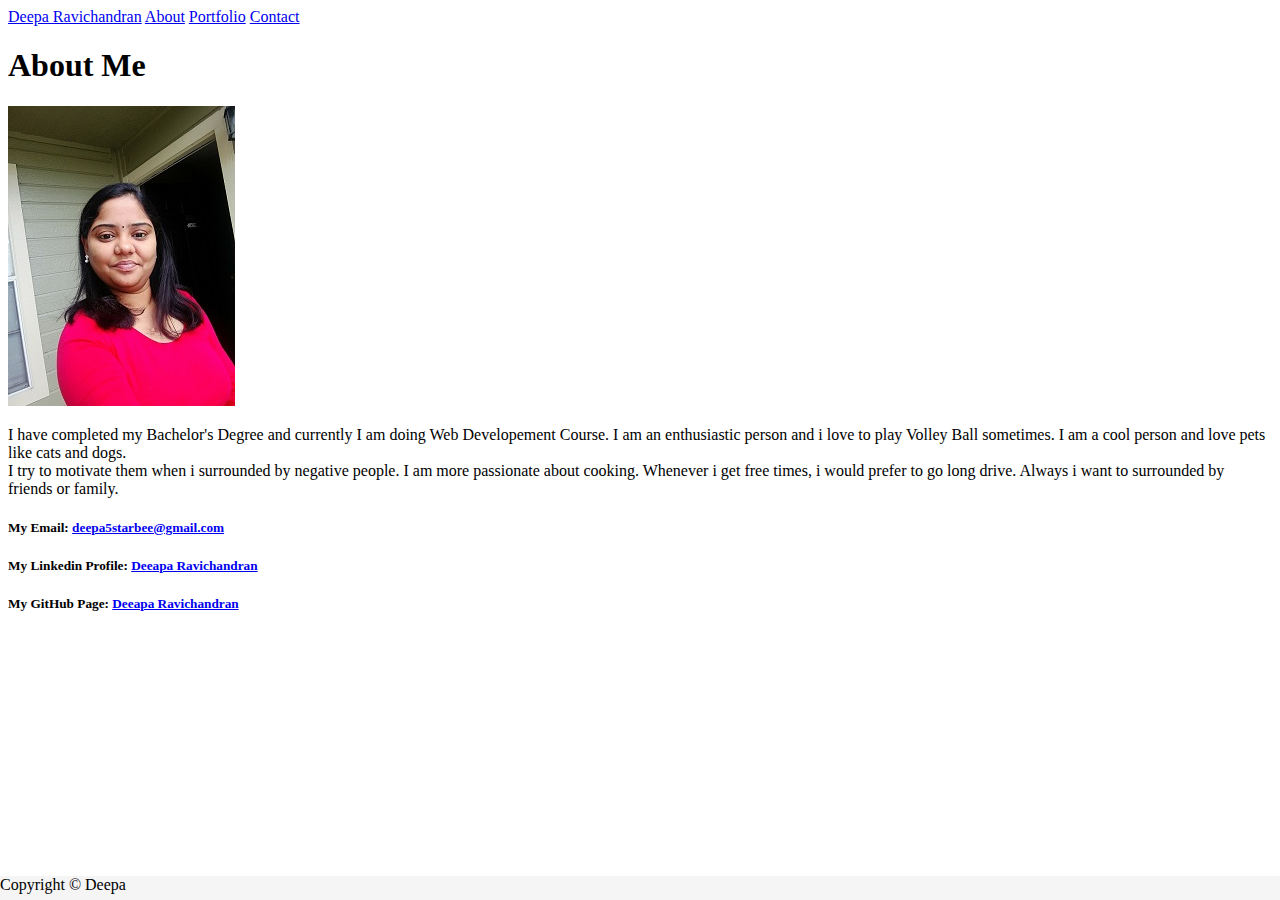
==== commit c7f6e8ba: "added links" ====
--- a/index.html
+++ b/index.html
@@ -2,6 +2,18 @@
 <html lang="en-us">
 
 <head>
+<meta charset="UTF-8">
+<title>About | Your Name</title>
+<meta name="viewport" content="width=device-width, initial-scale=1">
+<link rel="stylesheet"
+	href="https://stackpath.bootstrapcdn.com/bootstrap/4.1.2/css/bootstrap.min.css"
+	integrity="sha384-Smlep5jCw/wG7hdkwQ/Z5nLIefveQRIY9nfy6xoR1uRYBtpZgI6339F5dgvm/e9B"
+	crossorigin="anonymous">
+<link rel="stylesheet" type="text/css" href="assets/css/style.css">
+</head>
+
+<body>
+
 	<div id="main-container" class="container-fluid">
 
 		<nav class="navbar navbar-expand-lg bg-dark">
@@ -18,7 +30,7 @@
 		<div class="row">
 
 			<div class="offset-2 col-sm-4">
-				<img src="assets/images/IMG_20171021_135247.jpg" class="img-fluid"
+				<img src="assets/images/MyPic.jpg" class="img-fluid"
 					alt="Your Name">
 			</div>
 
@@ -36,13 +48,33 @@
 			</div>
 		</div>
 
+		<div class="row">
+			<div class="col-12 mt-5 text-center bg-dark text-white">
+				
+				<h5>
+				    My Email:
+					<a href="mailto:deepa5starbee@google.com?Subject=Hello%20again" target="_top">deepa5starbee@gmail.com</a>
+				</h5>
+
+				<h5>
+					My Linkedin Profile:
+					<a href="https://www.linkedin.com/in/deepa-pavithran-61a62069/" target="_blank">Deeapa Ravichandran</a>
+				</h5>
+
+                 <h5>
+					 My GitHub Page:
+					 <a href="https://github.com/Deepastar" target="_blank">Deeapa Ravichandran</a>
+				 </h5>
+
+			</div>
+		</div>
 
 
 	</div>
 
 	<footer class="footer">
       <div class="container-fluid">
-        <span class="text-muted">Copyright &copy;</span>
+        <span class="text-muted">Copyright &copy; Deepa</span>
       </div>
     </footer>
 </body>
--- a/assets/css/style.css
+++ b/assets/css/style.css
@@ -0,0 +1,10 @@
+.footer {
+
+    height:24px; /* Replace with the height your footer should be */
+    width: 100%; /* Don't change */
+    background-attachment: scroll;
+    position: fixed;
+    bottom: 0pt;
+    left: 0pt;
+	background-color: #f5f5f5;
+}  